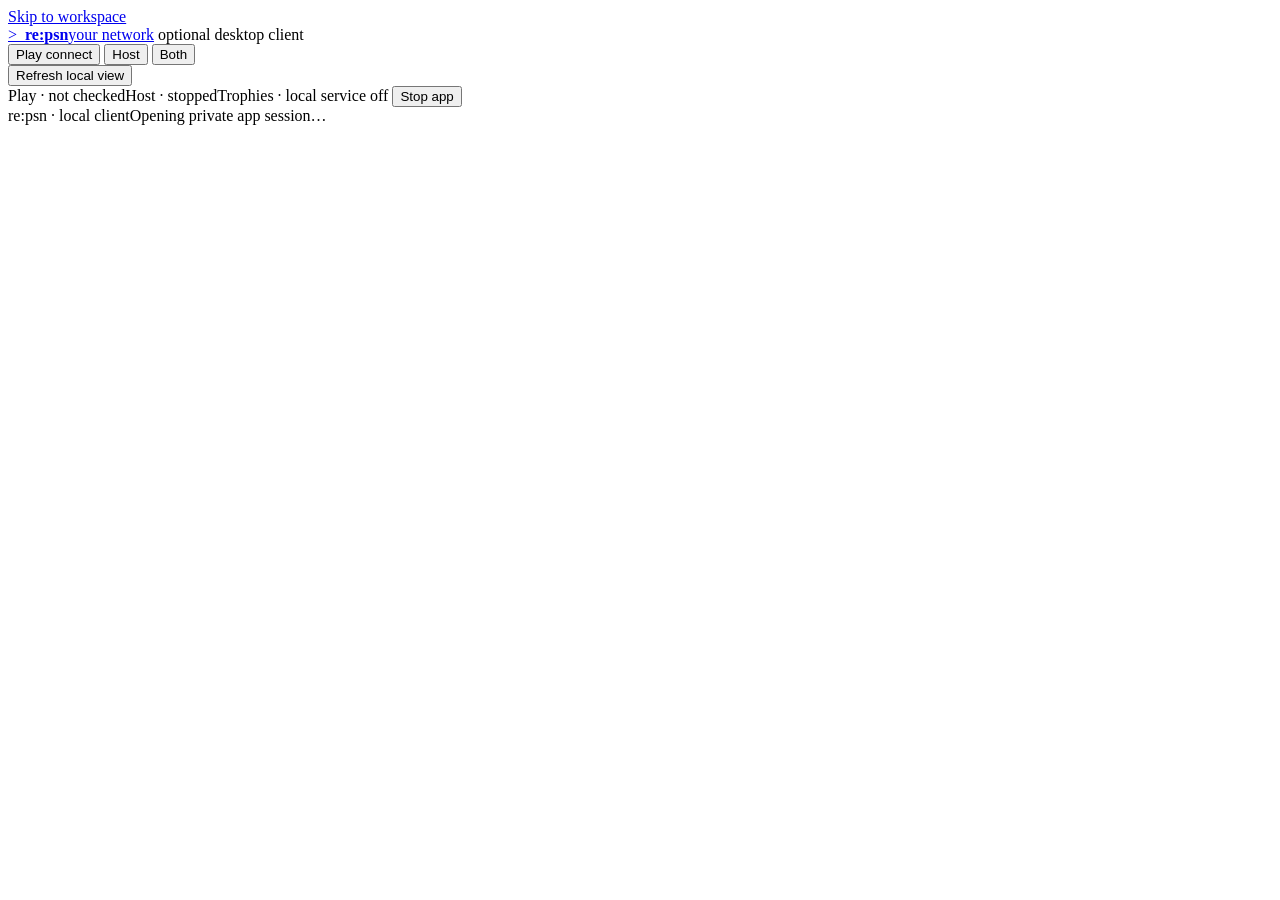
==== app/internal/webui/assets/index.html @ e4594838 "Import a saved servers list from a file A preview says how many entries a file would add and skip, t" ====
<!doctype html>
<html lang="en">
<head>
  <meta charset="utf-8">
  <meta name="viewport" content="width=device-width, initial-scale=1">
  <meta name="referrer" content="no-referrer">
  <title>re:psn · your network</title>
  <link rel="stylesheet" href="/app.css">
  <script defer src="/app.js"></script>
</head>
<body>
<a class="skip" href="#content">Skip to workspace</a>
<div class="app-shell">
  <header class="app-header">
    <a class="brand" href="/" aria-label="re:psn home"><span class="brand-mark" aria-hidden="true">&gt;_</span><strong>re:psn</strong><span class="brand-caption">your network</span></a>
    <span class="version" id="version">optional desktop client</span>
    <div class="role-switch" role="group" aria-label="Workspace">
      <button type="button" data-role="play" data-mutates>Play <span>connect</span></button>
      <button type="button" data-role="host" data-mutates>Host</button>
      <button type="button" data-role="both" data-mutates>Both</button>
    </div>
    <button type="button" class="quiet" id="refresh-state">Refresh local view</button>
  </header>

  <div id="error" class="notice error" role="alert" hidden></div>
  <div id="notice" class="notice" role="status" hidden></div>
  <div class="activity" aria-label="Service activity">
    <span id="activity-play">Play · not checked</span><span id="activity-host">Host · stopped</span><span id="activity-grant">Trophies · local service off</span>
    <button type="button" class="text-button" id="shutdown" data-mutates>Stop app</button>
  </div>

  <main id="content" tabindex="-1">
    <section id="welcome" class="welcome" aria-labelledby="welcome-title" hidden>
      <p class="eyebrow">Welcome to re:psn</p>
      <h1 id="welcome-title">Choose how you use your network.</h1>
      <p class="lede">Connect to a server, run your own, or do both. Trophies and friends are optional extras; games can connect without this app.</p>
      <div class="role-cards">
        <button type="button" class="role-card" data-role="play" data-mutates><span class="card-number">01 / PLAY</span><strong>Connect &amp; play</strong><span>Check a server, keep your local trophies and manage friends.</span><span class="card-link">Choose Play →</span></button>
        <button type="button" class="role-card" data-role="host" data-mutates><span class="card-number">02 / HOST</span><strong>Run your server</strong><span>Start and observe your own server. No player profile required.</span><span class="card-link">Choose Host →</span></button>
        <button type="button" class="role-card" data-role="both" data-mutates><span class="card-number">03 / BOTH</span><strong>Play &amp; host</strong><span>Keep a Play target and your local host independently configured.</span><span class="card-link">Choose Both →</span></button>
      </div>
      <p class="muted">Choosing a workspace starts no server, creates no identity and signs you into nothing.</p>
    </section>

    <div id="workspace" class="workspace" hidden>
      <nav class="navigation" aria-label="Workspace sections">
        <span class="nav-label">WORKSPACE</span>
        <button type="button" data-page="overview">Overview</button>
        <button type="button" data-page="play" data-personal>Play / connect</button>
        <button type="button" data-page="host" data-host>Host server</button>
        <span class="nav-label" data-personal>YOUR EXTRAS</span>
        <button type="button" data-page="trophies" data-personal>Trophies <span id="nav-trophies" class="nav-count">0</span></button>
        <button type="button" data-page="friends" data-personal>Friends <span id="nav-friends" class="nav-count">0</span></button>
        <button type="button" data-page="profile" data-personal>Profile &amp; backup</button>
        <span class="nav-label">PREFERENCES</span>
        <button type="button" data-page="settings">Settings</button>
        <div class="nav-note">Local app.<br>Your games connect directly.</div>
      </nav>

      <div class="pages">
        <section id="page-overview" class="page" aria-labelledby="overview-title">
          <div class="page-heading"><div><p class="eyebrow" id="workspace-label">Your workspace</p><h1 id="overview-title">Your workspace.</h1></div><span class="badge" id="workspace-badge">Local</span></div>
          <p class="lede">Your game connection, local host and personal extras each have their own controls.</p>
          <div class="overview-grid">
            <article class="panel" data-personal><div class="panel-heading"><h2>Play / connect</h2><span class="tag" id="overview-play-tag">Not checked</span></div><p class="large-value break" id="overview-target">No server selected</p><p class="muted" id="overview-play-note">Choose a target and check it explicitly.</p><button type="button" data-page="play">Open Play →</button></article>
            <article class="panel" data-host><div class="panel-heading"><h2>Your host</h2><span class="tag" id="overview-host-tag">Stopped</span></div><p class="large-value break" id="overview-host-address">Not configured</p><p class="muted" id="overview-host-note">Only servers started by this app can be stopped here.</p><button type="button" data-page="host">Open Host →</button></article>
            <article class="panel" data-personal><div class="panel-heading"><h2>Local trophies</h2><span class="tag">Player-reported</span></div><p class="large-value" id="overview-trophies">0 reported</p><p class="muted">Stored on this machine. No relay registration required.</p><button type="button" data-page="trophies">Open Trophies →</button></article>
            <article class="panel" data-personal><div class="panel-heading"><h2>Friends</h2><span class="tag">Per relay</span></div><p class="large-value" id="overview-friends">No snapshot yet</p><p class="muted">Explicit registration and mutual consent. Cached lists are labeled.</p><button type="button" data-page="friends">Open Friends →</button></article>
          </div>
          <aside class="callout"><strong>The client is optional.</strong> Ordinary game networking and standalone hosting work without it. This app adds local trophy management, authenticated friends and controls for its own host.</aside>
        </section>

        <section id="page-play" class="page" aria-labelledby="play-title" hidden>
          <div class="page-heading"><div><p class="eyebrow">Player workspace</p><h1 id="play-title">Choose your connection.</h1></div><span class="badge" id="play-badge">Not checked</span></div>
          <p class="lede">Check a remote server and browse its public snapshot. Your game uses its own connection settings.</p>
          <form id="play-form" class="panel">
            <div class="form-grid"><label>Game server<input id="play-server" name="server" placeholder="play.example.org:36100" maxlength="255" autocomplete="off"></label><label>Optional status URL<input id="play-status-url" name="status_url" type="url" placeholder="https://relay.example.org/status" maxlength="2048" autocomplete="off"></label></div>
            <details><summary>Protocol filters</summary><div class="form-grid"><label>Title communication ID<input id="play-title-id" maxlength="12" autocomplete="off" placeholder="SYNTHETIC"></label><label>Board ID<input id="play-board-id" type="number" min="0" max="4294967295" step="1" value="0"></label><label class="checkbox"><input id="play-boards" type="checkbox">Include leaderboard request</label></div></details>
            <div class="actions"><button class="primary" type="submit" data-mutates>Save &amp; check server</button><span class="muted" id="play-check-time">Nothing contacted yet.</span></div>
          </form>
          <div class="panel table-panel" id="servers-panel"><div class="panel-heading"><h2>Saved servers</h2><span class="muted" id="servers-count">0 of 64</span></div>
            <div class="panel-pad"><p class="section-note">A list you keep yourself, on this computer only. Nothing here is contacted until you press Check, and the app never fetches a list from anywhere.</p>
            <p class="callout" id="servers-error" role="alert" hidden></p>
            <form id="servers-form"><div class="form-grid"><label>Name<input id="server-name" maxlength="64" autocomplete="off" placeholder="Friends' server"></label><label>Game server<input id="server-address" maxlength="255" autocomplete="off" placeholder="play.example.org:36100"></label><label>Optional status URL<input id="server-status-url" maxlength="2048" autocomplete="off" placeholder="https://play.example.org/status"></label></div>
            <div class="actions"><button class="primary" type="submit" data-mutates>Add server</button></div></form></div>
            <div class="table-scroll"><table><thead><tr><th scope="col">Name</th><th scope="col">Game server</th><th scope="col">Last check</th><th scope="col">Rooms</th><th scope="col">Actions</th></tr></thead><tbody id="servers-body"></tbody></table></div>
            <div class="panel-pad"><div class="actions"><button type="button" id="servers-check-all" data-mutates>Check all</button><button type="button" id="servers-export" data-mutates>Export list</button></div>
            <label>Import a list<input type="file" id="servers-import-file" accept=".json,application/json" data-mutates></label></div>
          </div>
          <p class="section-note" id="play-message">A successful check is a completed snapshot request, not a live game session.</p>
          <div class="panel table-panel"><div class="panel-heading"><h2>Public rooms</h2><span class="muted">Read-only snapshot</span></div><div class="table-scroll"><table><thead><tr><th scope="col">Room</th><th scope="col">Title</th><th scope="col">Players</th><th scope="col">Members</th></tr></thead><tbody id="rooms-body"></tbody></table></div></div>
          <div class="panel table-panel"><div class="panel-heading"><h2>Leaderboards</h2><span class="muted">Reported scores</span></div><div class="table-scroll"><table><thead><tr><th scope="col">Title / board</th><th scope="col">Entries</th><th scope="col">Leader</th><th scope="col">Best</th></tr></thead><tbody id="boards-body"></tbody></table></div></div>
        </section>

        <section id="page-host" class="page" aria-labelledby="host-title" hidden>
          <div class="page-heading"><div><p class="eyebrow">Operator workspace</p><h1 id="host-title">Your local game server.</h1></div><span class="badge" id="host-badge">Stopped</span></div>
          <p class="lede">Manage the local game server started by this app. Your remote Play target stays separate.</p>
          <div class="panel"><div class="panel-heading"><h2>Owned local server</h2><span class="tag" id="host-ownership">App-managed</span></div><p id="host-message">No host is running.</p><dl class="facts"><div><dt>Listening address</dt><dd id="host-address">Not configured</dd></div><div><dt>Started</dt><dd id="host-started">—</dd></div></dl></div>
          <form id="host-form" class="panel"><h2>Host configuration</h2><div class="form-grid"><label>Listen on<input id="host-bind" placeholder="127.0.0.1:36100" maxlength="255" autocomplete="off"></label><label class="checkbox"><input id="host-relay" type="checkbox">Enable game traffic relay</label></div><p class="muted">Loopback is local to this computer. A LAN/public bind is an explicit choice; no firewall or router settings are changed.</p><div class="actions"><button class="primary" type="submit" id="host-start" data-mutates>Save &amp; start host</button><button type="button" id="host-stop" data-mutates>Stop owned host</button><button type="button" id="use-host" data-mutates>Use this host as Play target</button></div></form>
          <aside class="callout"><strong>Ownership stays clear.</strong> Closing this tab leaves the app and its host running. Use Stop owned host or Stop app. A remote status-reader credential does not grant server control.</aside>
        </section>

        <section id="page-trophies" class="page" aria-labelledby="trophies-title" hidden>
          <div class="page-heading"><div><p class="eyebrow">Personal extras / offline</p><h1 id="trophies-title">Your local trophy collection.</h1></div><span class="badge">Game-reported</span></div>
          <p class="lede">Reports stay on this machine. They are not PSN-verified and are never uploaded by this app.</p>
          <div class="profile-needed callout" data-needs-profile><strong>A local profile keeps your collection.</strong><p>No account on a relay is needed.</p><button type="button" data-page="profile">Create a local profile →</button></div>
          <div class="panel"><div class="panel-heading"><h2>Titles</h2><span id="trophy-total" class="muted">0 reported</span></div><label>Selected title<select id="trophy-title"></select></label><div class="actions"><button type="button" id="grant-start" data-mutates>Enable game reporting</button><button type="button" id="grant-revoke" data-mutates>Revoke game reporting</button></div><p id="grant-message" class="section-note">Local game reporting is off.</p><p id="grant-path" class="mono break" hidden></p><div class="table-scroll"><table><thead><tr><th scope="col">Trophy</th><th scope="col">Grade</th><th scope="col">Status</th></tr></thead><tbody id="trophies-body"></tbody></table></div></div>
          <form id="catalog-form" class="panel"><h2>Approve a developer catalog</h2><p class="muted">Choose the catalog supplied by your recomp developer. The repository includes synthetic examples only.</p><label>Catalog JSON file<input id="catalog-file" type="file" accept=".json,application/json"></label><p id="catalog-preview" class="section-note">No catalog selected.</p><button type="submit" data-mutates>Approve catalog</button></form>
        </section>

        <section id="page-friends" class="page" aria-labelledby="friends-title" hidden>
          <div class="page-heading"><div><p class="eyebrow">Personal extras / authenticated</p><h1 id="friends-title">Friends on your relay.</h1></div><button type="button" id="friends-refresh" data-mutates>Refresh from relay</button></div>
          <p class="lede">Every relay owns its own registrations, friendships and moderation. A portable identity can join more than one.</p>
          <div class="profile-needed callout" data-needs-profile><strong>Create a local profile first.</strong><p>Registration on a friend relay remains a separate choice.</p><button type="button" data-page="profile">Open Profile →</button></div>
          <div class="panel"><div class="panel-heading"><h2>Selected friend relay</h2><span class="tag">Cached snapshot</span></div><p id="friend-origin" class="mono break">No friend relay selected</p><p id="friend-freshness" class="muted">No authenticated snapshot yet. Online presence is not provided.</p><div class="actions"><button type="button" id="friend-register" data-mutates>Register this identity</button><button type="button" data-page="settings">Choose relay / trust settings</button></div></div>
          <form id="friend-request-form" class="panel"><label>Friend's public account ID<input id="friend-id" placeholder="rp1-…" pattern="rp1-[a-f0-9]{64}" title="Use a full re-psn public account ID" maxlength="68" autocomplete="off" spellcheck="false" required></label><div class="actions"><button type="submit" data-mutates>Send friend request</button><span class="muted">The recipient must accept.</span></div></form>
          <div class="friend-groups" id="friend-groups"></div>
        </section>

        <section id="page-profile" class="page" aria-labelledby="profile-title" hidden>
          <div class="page-heading"><div><p class="eyebrow">Personal extras / portable identity</p><h1 id="profile-title">Your identity, kept locally.</h1></div><span class="badge">Optional</span></div>
          <p class="lede">A local profile holds your trophy reports and identity. Reusing its public ID across relays makes those registrations linkable.</p>
          <div id="profile-details" class="panel" hidden><h2 id="profile-label">Local profile</h2><label>Public account ID<input id="profile-id" readonly spellcheck="false"></label><p class="muted">This proves control of your re-psn key. It is not a PSN login or a GitHub/Discord verification badge.</p></div>
          <form id="profile-create-form" class="panel"><h2>Create a local profile</h2><label>Display label<input id="profile-name" maxlength="128" autocomplete="off" placeholder="Your display label" required></label><p class="muted">Creating it registers with no relay and publishes nothing.</p><button class="primary" type="submit" data-mutates>Create profile</button></form>
          <p id="profile-error" class="section-note"></p>
          <div class="backup-grid">
            <form id="export-form" class="panel"><h2>Encrypted backup</h2><p class="muted">Moves your identity and local trophies. Keep the passphrase separately; it cannot be reset.</p><label>Backup passphrase<input id="export-passphrase" type="password" minlength="12" maxlength="1024" autocomplete="new-password" required></label><label>Confirm passphrase<input id="export-confirm" type="password" minlength="12" maxlength="1024" autocomplete="new-password" required></label><button type="submit" data-mutates>Download encrypted backup</button></form>
            <form id="restore-form" class="panel"><h2>Restore a backup</h2><p id="restore-note" class="muted">Restore into a new, empty profile. Imported data cannot restore another relay's approvals or friendships.</p><label>Encrypted backup<input id="restore-file" type="file" required></label><label>Backup passphrase<input id="restore-passphrase" type="password" minlength="12" maxlength="1024" autocomplete="off" required></label><button type="submit" data-mutates>Restore into this new profile</button></form>
          </div>
        </section>

        <section id="page-settings" class="page" aria-labelledby="settings-title" hidden>
          <div class="page-heading"><div><p class="eyebrow">Preferences</p><h1 id="settings-title">Set it up your way.</h1></div><span class="badge" id="settings-dirty">Saved</span></div>
          <form id="settings-form">
            <div class="panel"><h2>Workspace &amp; appearance</h2><div class="form-grid"><label>Workspace<select id="setting-mode"><option value="play">Play / connect</option><option value="host">Host</option><option value="both">Both</option></select></label><label>Appearance<select id="setting-theme"><option value="dark">Dark / project palette</option><option value="light">Light</option><option value="system">Follow system</option></select></label><label>Player display name<input id="setting-name" maxlength="16" autocomplete="off"></label></div><p class="muted">Host-only operation needs no player name or profile.</p></div>
            <div class="panel"><h2>Play target</h2><div class="form-grid"><label>Game server<input id="setting-server" maxlength="255" autocomplete="off" placeholder="play.example.org:36100"></label><label>Optional status URL<input id="setting-status-url" type="url" maxlength="2048" autocomplete="off" placeholder="https://relay.example.org/status"></label></div></div>
            <div class="panel"><h2>Friend relay</h2><div class="form-grid"><label>HTTPS origin<input id="setting-social-origin" type="url" maxlength="2048" autocomplete="off" placeholder="https://relay.example.org:36443"></label><label>Optional private CA file on this computer<input id="setting-social-ca" maxlength="4096" autocomplete="off" spellcheck="false" placeholder="Leave empty for system trust"></label></div><p class="muted">Saving a relay does not register or contact it. Trust settings are not imported from a portable backup.</p></div>
            <div class="panel"><h2>Local host</h2><div class="form-grid"><label>Listen on<input id="setting-host-address" maxlength="255" autocomplete="off" placeholder="127.0.0.1:36100"></label><label class="checkbox"><input id="setting-host-relay" type="checkbox">Enable game traffic relay</label></div><p class="muted">Saved separately from your Play target. Start hosting explicitly from Host.</p></div>
            <div class="actions"><button class="primary" type="submit" data-mutates>Save settings</button><button type="button" id="settings-reset">Discard edits</button></div>
          </form>
        </section>
      </div>
    </div>
  </main>
  <footer class="app-footer"><span>re:psn <span id="footer-version"></span> · local client</span><span><span id="bridge-state" role="status">Opening private app session…</span> <span id="bridge-time" aria-hidden="true"></span></span></footer>
</div>
<dialog id="confirm-dialog" aria-labelledby="confirm-title" aria-describedby="confirm-description"><form method="dialog"><p class="eyebrow">Confirm action</p><h2 id="confirm-title"></h2><p id="confirm-description"></p><div class="actions"><button value="cancel" autofocus>Cancel</button><button id="confirm-accept" class="primary" value="accept">Continue</button></div></form></dialog>
<noscript><div class="notice error">This local interface needs JavaScript. The terminal app, CLI and standalone game server remain available.</div></noscript>
</body>
</html>
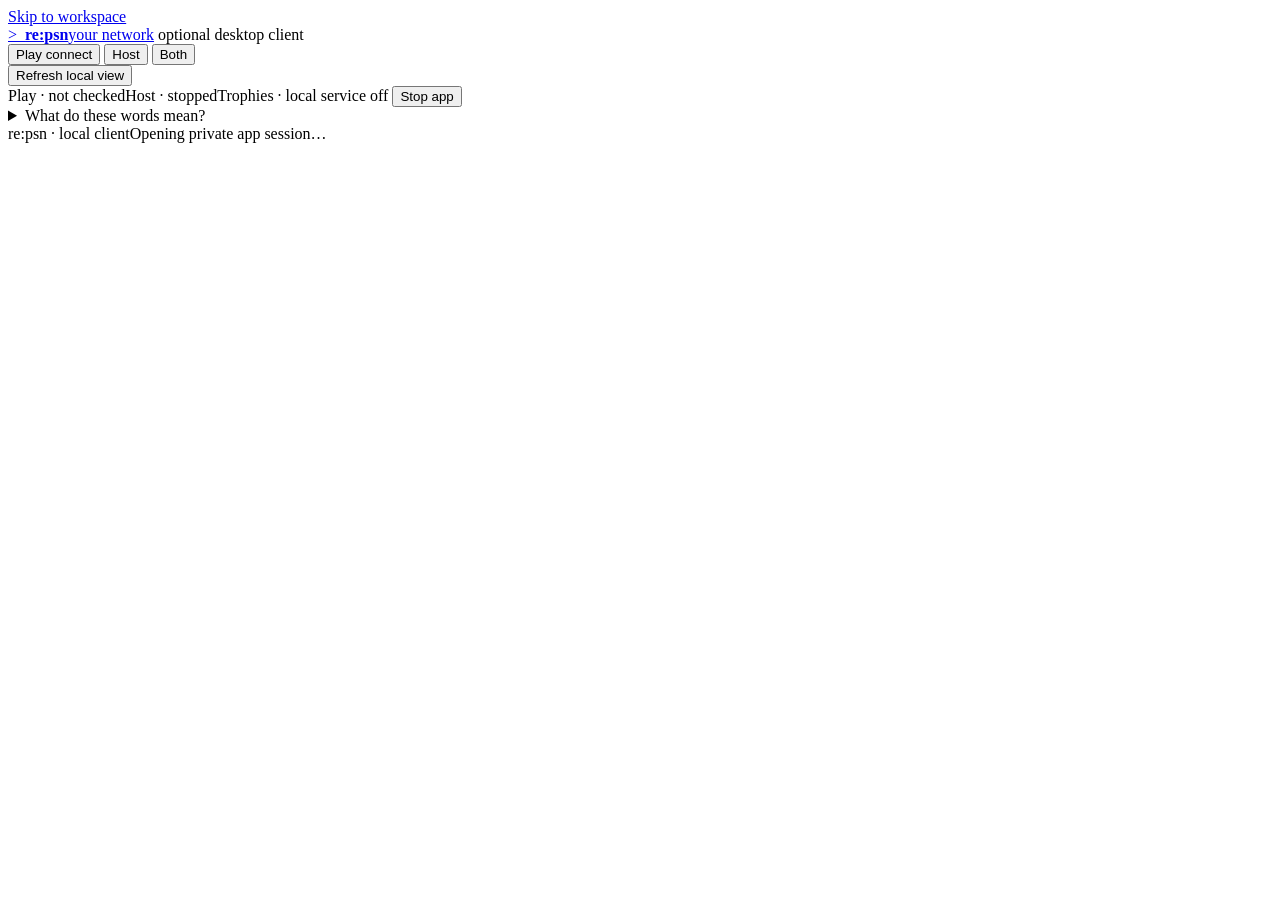
==== commit c90e142b: "Explain the app's own terms in plain words A What do these words mean? section at the bottom of the " ====
--- a/app/internal/webui/assets/index.html
+++ b/app/internal/webui/assets/index.html
@@ -141,6 +141,21 @@
         </section>
       </div>
     </div>
+  <details id="glossary" class="words">
+    <summary>What do these words mean?</summary>
+    <dl>
+      <dt>Play target</dt><dd>The remote game server you connect to: its address and, optionally, its status URL. Saving it contacts nothing; you check it yourself.</dd>
+      <dt>Game server</dt><dd>The address (host:port) your game connects to. The game connects on its own; this app does not carry game traffic.</dd>
+      <dt>Status URL</dt><dd>The web address of a server's status page, the same page you can open in a browser. When it is set, the app reads rooms, leaderboards and counters from it, read-only, instead of asking over the game connection.</dd>
+      <dt>Reachable</dt><dd>Your last check completed and the app got the server's snapshot. It does not mean a game is running, or that the server is still up now. Unavailable means the check failed or timed out; Not checked means you have not asked.</dd>
+      <dt>Protocol filters, title communication ID</dt><dd>Optional. A title communication ID names one game (for example NPWR00001_00); with it set, the rooms and leaderboards shown are that game's only.</dd>
+      <dt>Saved servers</dt><dd>A list you keep on this computer. Nothing in it is contacted until you press Check. "Local network address" means the entry is on your own network, so checking it reaches inside it.</dd>
+      <dt>Owned host</dt><dd>A game server this app started on your computer (the Host page). Stop owned host or Stop app ends it; a server you started yourself is never touched.</dd>
+      <dt>Both</dt><dd>Keeps your Play target and your owned host separate. Use this host as Play target copies the host's address into the Play target when you press it.</dd>
+      <dt>Relay (on a host)</dt><dd>An optional mode where a game server passes game traffic between players who cannot reach each other directly. It is off unless you enable it.</dd>
+      <dt>Friend relay</dt><dd>A different thing: an HTTPS service that keeps friend lists for people who register with it. Optional; saving one contacts nothing, and each one has its own registrations.</dd>
+    </dl>
+  </details>
   </main>
   <footer class="app-footer"><span>re:psn <span id="footer-version"></span> · local client</span><span><span id="bridge-state" role="status">Opening private app session…</span> <span id="bridge-time" aria-hidden="true"></span></span></footer>
 </div>
